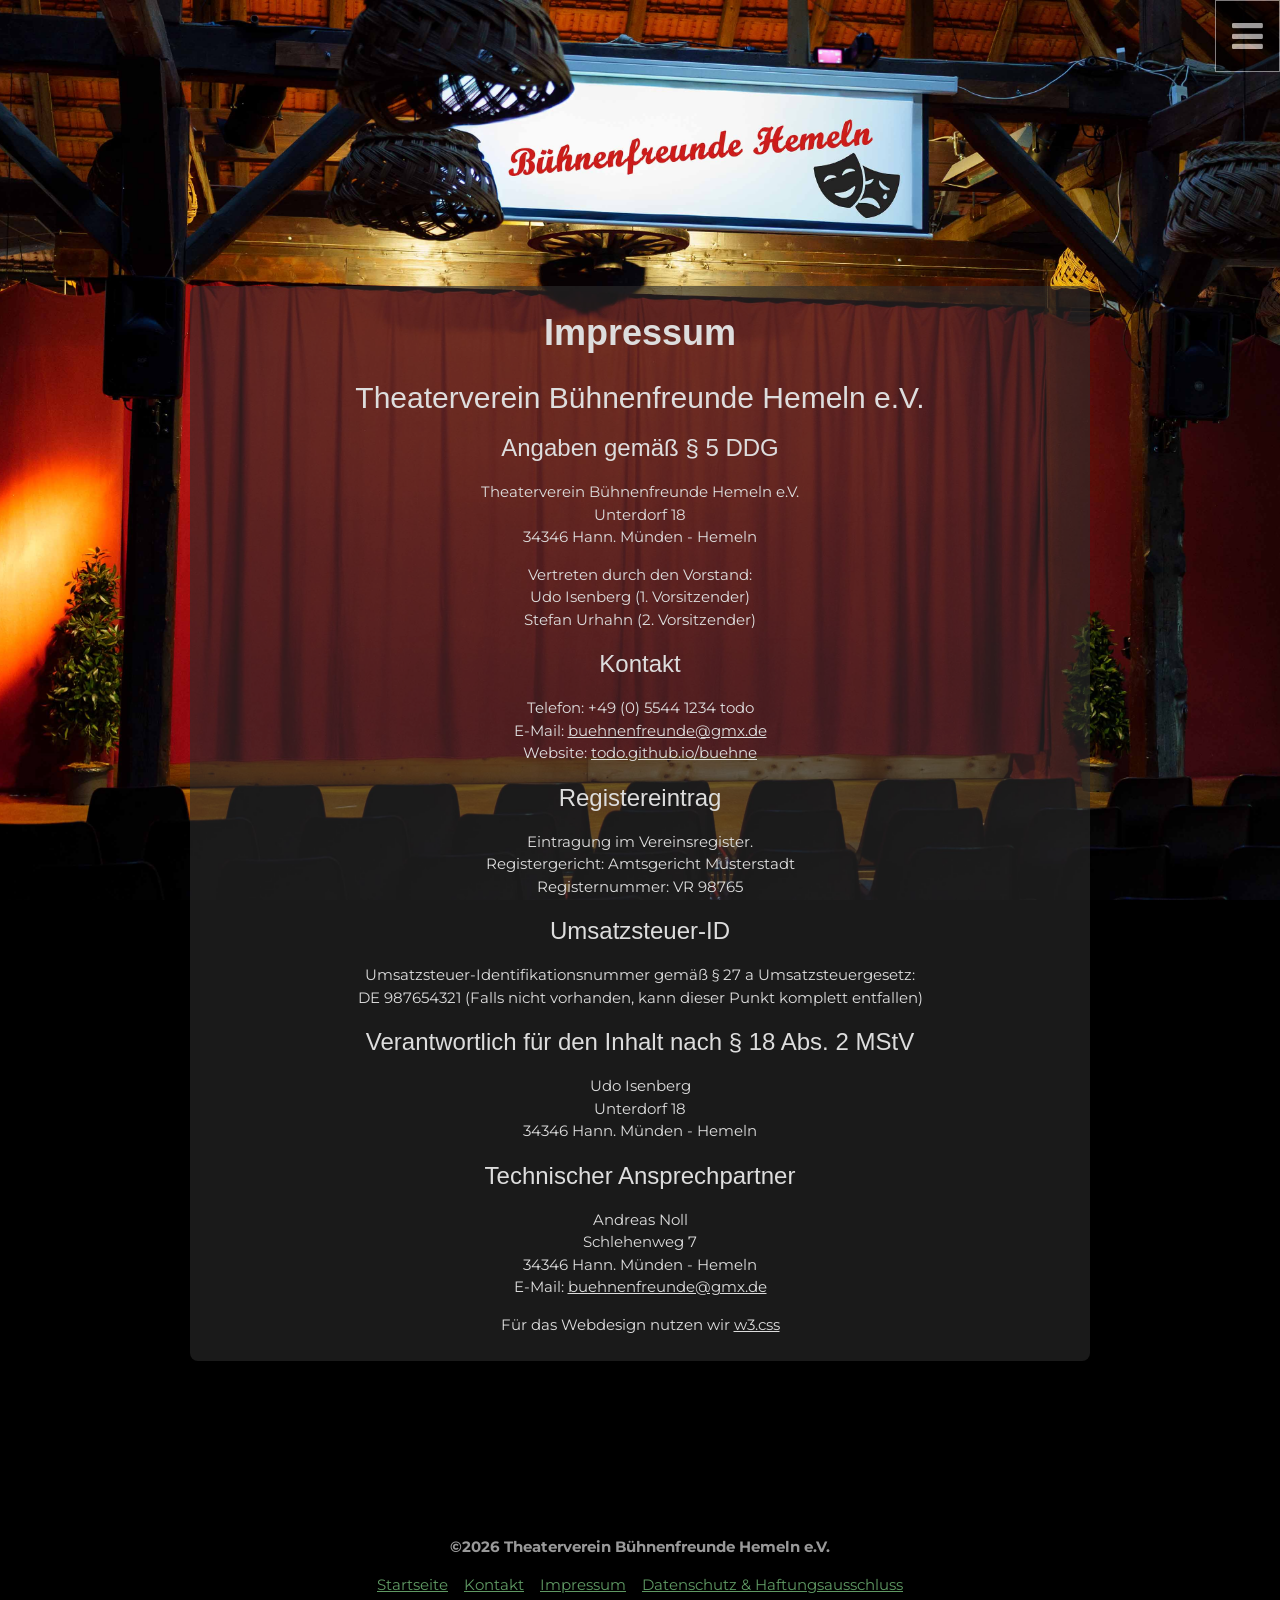
==== impressum.html @ 1085017e "Refactoring: sidebar-Scripte ausgelagert, Code-Duplikate werden dadurch vermieden." ====
<!DOCTYPE html>
<html>
<head>
<title>Impressum - Theaterverein Bühnenfreunde Hemeln e.V.</title>
<meta charset="UTF-8">
<meta name="viewport" content="width=device-width, initial-scale=1">
<link rel="stylesheet" href="https://www.w3schools.com/w3css/4/w3.css">
<link rel="stylesheet" href="https://fonts.googleapis.com/css?family=Montserrat">
<link rel="stylesheet" href="https://cdnjs.cloudflare.com/ajax/libs/font-awesome/4.7.0/css/font-awesome.min.css">
<link rel="stylesheet" href="./styles.css">
<script src="./sidebar.js" defer></script>
<style>
</style>
</head>
<body>

<!-- Sidebar (copied from index.html) -->
<nav class="w3-sidebar w3-black w3-animate-top w3-xxlarge" style="display:none;padding-top:150px;right:0;left:auto" id="mySidebar">
  <a href="javascript:void(0)" onclick="w3_close()" class="w3-button w3-black w3-xxlarge w3-padding w3-display-topright" style="padding:6px 24px">
    <i class="fa fa-remove"></i>
  </a>
  <div class="w3-bar-block w3-center">
    <a href="./index.html" class="w3-bar-item w3-button w3-text-grey w3-hover-black">Startseite</a>
  </div>
  <div class="w3-bar-block w3-center">
    <a href="./kontakt.html" class="w3-bar-item w3-button w3-text-grey w3-hover-black">Kontakt</a>
  </div>  
  <div class="w3-bar-block w3-center">
    <a href="./impressum.html" class="w3-bar-item w3-button w3-text-grey w3-hover-black">Impressum</a>
  </div>   
  <div class="w3-bar-block w3-center">
    <a href="./rechtliches.html" class="w3-bar-item w3-button w3-text-grey w3-hover-black">Rechtliches</a>
  </div>  
</nav>

<div class="w3-content" style="max-width:1500px">

<!-- Header -->
<div class="w3-opacity">
  <span class="w3-button w3-xxlarge w3-black w3-right w3-border top-menu-button" onclick="w3_open()"><i class="fa fa-bars"></i></span>
  <div class="w3-clear"></div>
  <header class="w3-center w3-margin-bottom">
    <div class="spacer" aria-hidden="true"></div>
  </header>
</div>

<div class="text-panel" style="text-align: center;">

  <h1><b>Impressum</b></h1>
  <p>
  <h2>Theaterverein Bühnenfreunde Hemeln e.V.</h2>
  
  <h3>Angaben gemäß § 5 DDG</h3>
  <p>Theaterverein Bühnenfreunde Hemeln e.V.<br>
  Unterdorf 18<br>
  34346 Hann. Münden - Hemeln</p>

  <p>Vertreten durch den Vorstand:<br>
  Udo Isenberg (1. Vorsitzender)<br>
  Stefan Urhahn (2. Vorsitzender)</p>

  <h3>Kontakt</h3>
  <p>Telefon: +49 (0) 5544 1234 todo<br>
  E-Mail: <a class="contact-link" href="mailto:buehnenfreunde@gmx.de">buehnenfreunde@gmx.de</a><br>
  Website: <a class="contact-link" href="https://todo.github.io/buehne" target="_blank">todo.github.io/buehne</a></p>

  <h3>Registereintrag</h3>
  <p>Eintragung im Vereinsregister.<br>
  Registergericht: Amtsgericht Musterstadt<br>
  Registernummer: VR 98765</p>

  <h3>Umsatzsteuer-ID</h3>
  <p>Umsatzsteuer-Identifikationsnummer gemäß § 27 a Umsatzsteuergesetz:<br>
  DE 987654321 (Falls nicht vorhanden, kann dieser Punkt komplett entfallen)</p>

  <h3>Verantwortlich für den Inhalt nach § 18 Abs. 2 MStV</h3>
  <p>Udo Isenberg<br>
  Unterdorf 18<br>
  34346 Hann. Münden - Hemeln</p>

  <h3>Technischer Ansprechpartner</h3>
  <p>Andreas Noll<br>
  Schlehenweg 7<br>
  34346 Hann. Münden - Hemeln<br>
  E-Mail: <a class="contact-link" href="mailto:buehnenfreunde@gmx.de">buehnenfreunde@gmx.de</a></p>


  <p class="w3-medium">Für das Webdesign nutzen wir <a href="https://www.w3schools.com/w3css/default.asp" target="_blank" class="w3-hover-text-green">w3.css</a></p> 
</div>

</div>

<!-- Footer -->
<footer class="w3-container w3-padding-32 w3-black w3-center w3-opacity w3-xlarge" style="margin-top:128px"> 
  <p class="w3-medium"><b>&copy;2026 Theaterverein Bühnenfreunde Hemeln e.V.</b></p>
    <p class="w3-medium"><a href="./index.html" class="w3-hover-text-green footer-link">Startseite</a>
    <span class="footer-link-sep"></span>
    <a href="./kontakt.html" class="w3-hover-text-green footer-link">Kontakt</a>
    <span class="footer-link-sep"></span>
    <a href="./impressum.html" class="w3-hover-text-green footer-link">Impressum</a>     
    <span class="footer-link-sep"></span>
    <a href="./rechtliches.html" class="w3-hover-text-green footer-link">Datenschutz & Haftungsausschluss</a></p>    
</footer>

</body>
</html>
---- styles.css ----
body {font-family: "Montserrat", sans-serif; background-color: #000; color: #fff; background-image: url('./images/vorhang.jpg'); background-size: cover; background-attachment: fixed; background-position: center top; background-repeat: no-repeat; min-height: 100vh}
footer {background-color: rgba(0,0,0,0.85); color: #fff}
footer a {color: #9fffa6}
.top-menu-button { position: absolute; top: 0; right: 0; z-index: 10;}
.top-menu-button i {color: #fff}
.spacer {height: 30vh; min-height: 120px}
.footer-link + .footer-link-sep {margin-left:12px}
.text-panel { background: #2b2b2b9d; padding: 10px 35px; border-radius: 8px; max-width:900px; margin: 0 auto; color: #ddd }
#mySidebar {background-color: #c01616 !important;}
#mySidebar .w3-button { background-color: #c01616 !important; color: #fff !important; }
#mySidebar .w3-bar-item { color: #f5e5e5 !important; }
#mySidebar .w3-bar-item:hover, #mySidebar .w3-bar-item:focus { background-color: #7a1010 !important; /* dunkles Rot beim Hover */ color: #ffffff !important; }
#mySidebar .w3-button:hover, #mySidebar .w3-button:focus { background-color: #7a1010 !important; color: #ffffff !important; }
img {margin-bottom: -7px}
.w3-row-padding img {margin-bottom: 12px}
@media (max-width:600px){.spacer{height:22vh}}
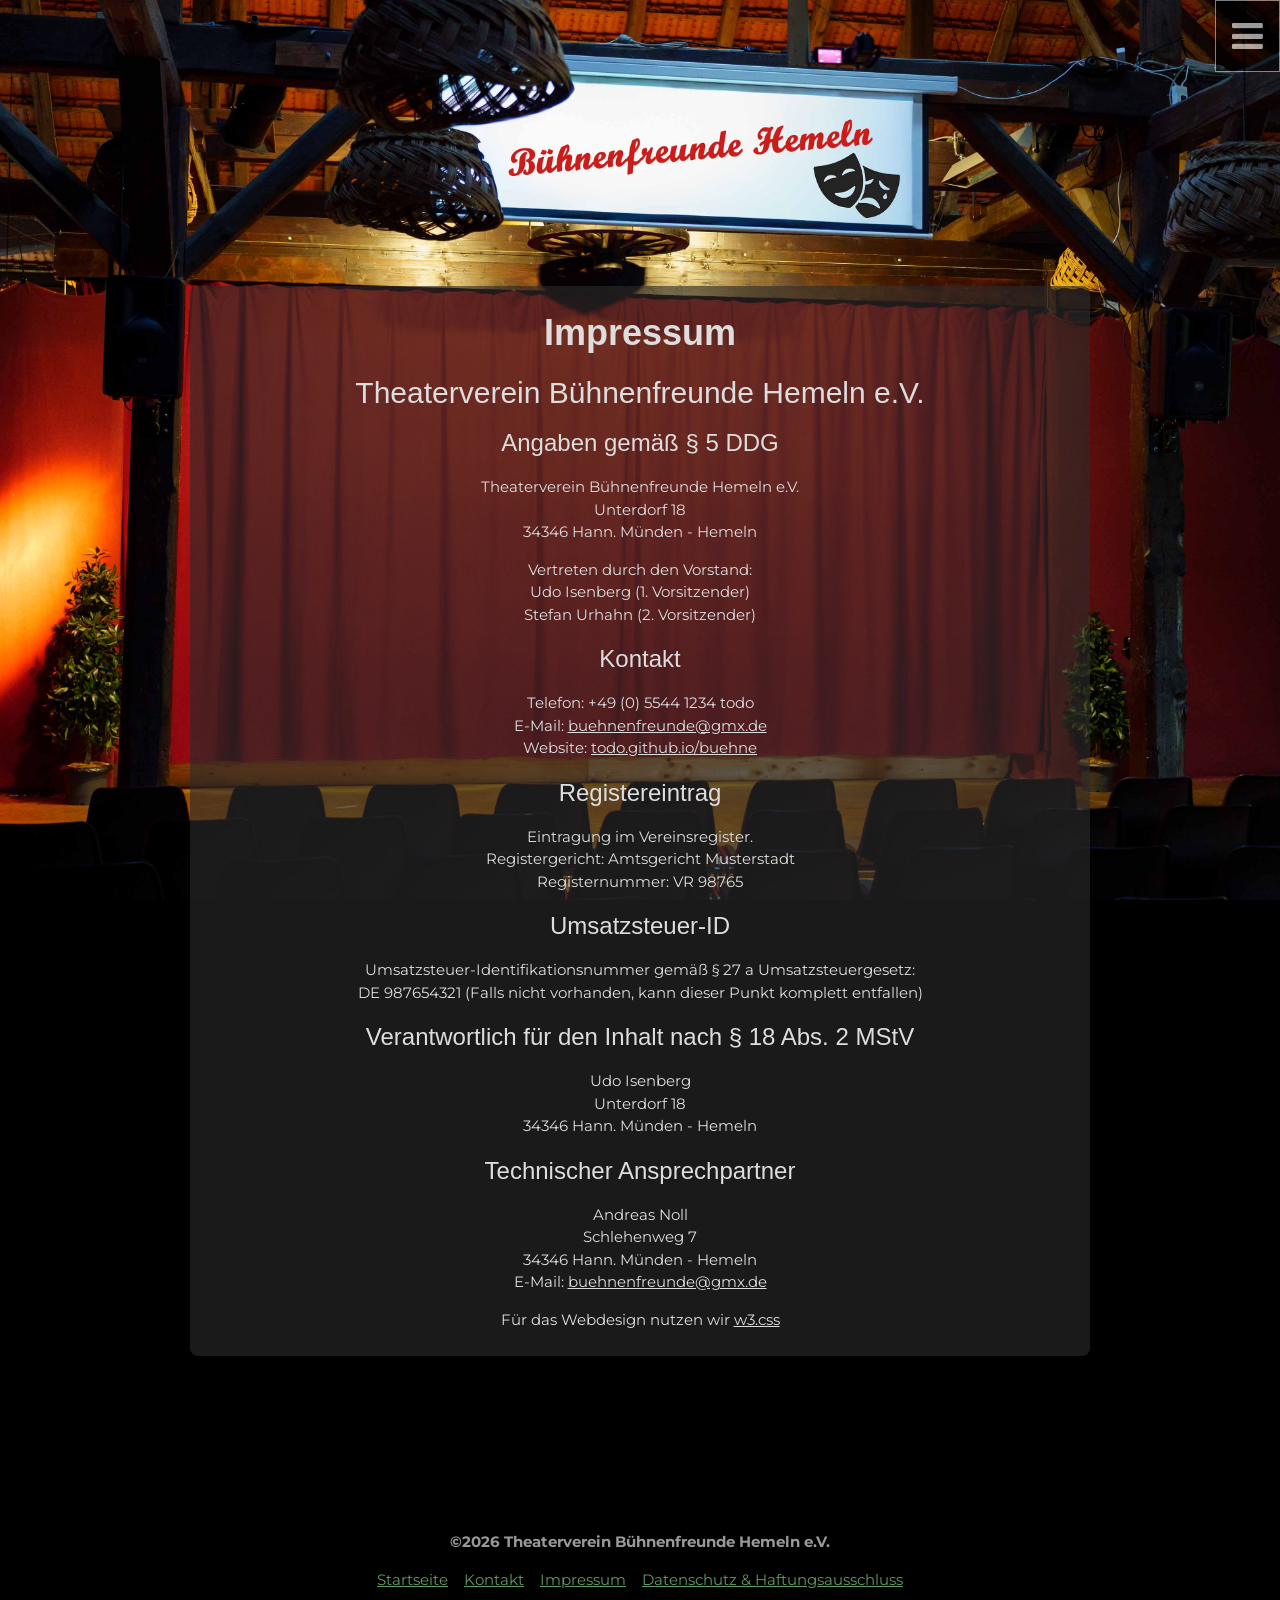
==== commit 93832a04: "Fix: kleinere HTML-Fehler behoben" ====
--- a/impressum.html
+++ b/impressum.html
@@ -14,7 +14,7 @@
 </head>
 <body>
 
-<!-- Sidebar (copied from index.html) -->
+<!-- Sidebar (DEFAULT) -->
 <nav class="w3-sidebar w3-black w3-animate-top w3-xxlarge" style="display:none;padding-top:150px;right:0;left:auto" id="mySidebar">
   <a href="javascript:void(0)" onclick="w3_close()" class="w3-button w3-black w3-xxlarge w3-padding w3-display-topright" style="padding:6px 24px">
     <i class="fa fa-remove"></i>
@@ -33,9 +33,10 @@
   </div>  
 </nav>
 
+<!-- Page content open (DEFAULT )-->
 <div class="w3-content" style="max-width:1500px">
 
-<!-- Header -->
+<!-- Header (DEFAULT) -->
 <div class="w3-opacity">
   <span class="w3-button w3-xxlarge w3-black w3-right w3-border top-menu-button" onclick="w3_open()"><i class="fa fa-bars"></i></span>
   <div class="w3-clear"></div>
@@ -44,10 +45,12 @@
   </header>
 </div>
 
+<!-- SPECIFIC CONTENT -->
+
 <div class="text-panel" style="text-align: center;">
 
   <h1><b>Impressum</b></h1>
-  <p>
+  
   <h2>Theaterverein Bühnenfreunde Hemeln e.V.</h2>
   
   <h3>Angaben gemäß § 5 DDG</h3>
@@ -88,9 +91,12 @@
   <p class="w3-medium">Für das Webdesign nutzen wir <a href="https://www.w3schools.com/w3css/default.asp" target="_blank" class="w3-hover-text-green">w3.css</a></p> 
 </div>
 
+<!-- SPECIFIC CONTENT END -->
+
+<!-- Page content close (DEFAULT )-->
 </div>
 
-<!-- Footer -->
+<!-- Footer (DEFAULT) -->
 <footer class="w3-container w3-padding-32 w3-black w3-center w3-opacity w3-xlarge" style="margin-top:128px"> 
   <p class="w3-medium"><b>&copy;2026 Theaterverein Bühnenfreunde Hemeln e.V.</b></p>
     <p class="w3-medium"><a href="./index.html" class="w3-hover-text-green footer-link">Startseite</a>
@@ -103,6 +109,4 @@
 </footer>
 
 </body>
-</html>
-
-
+</html>
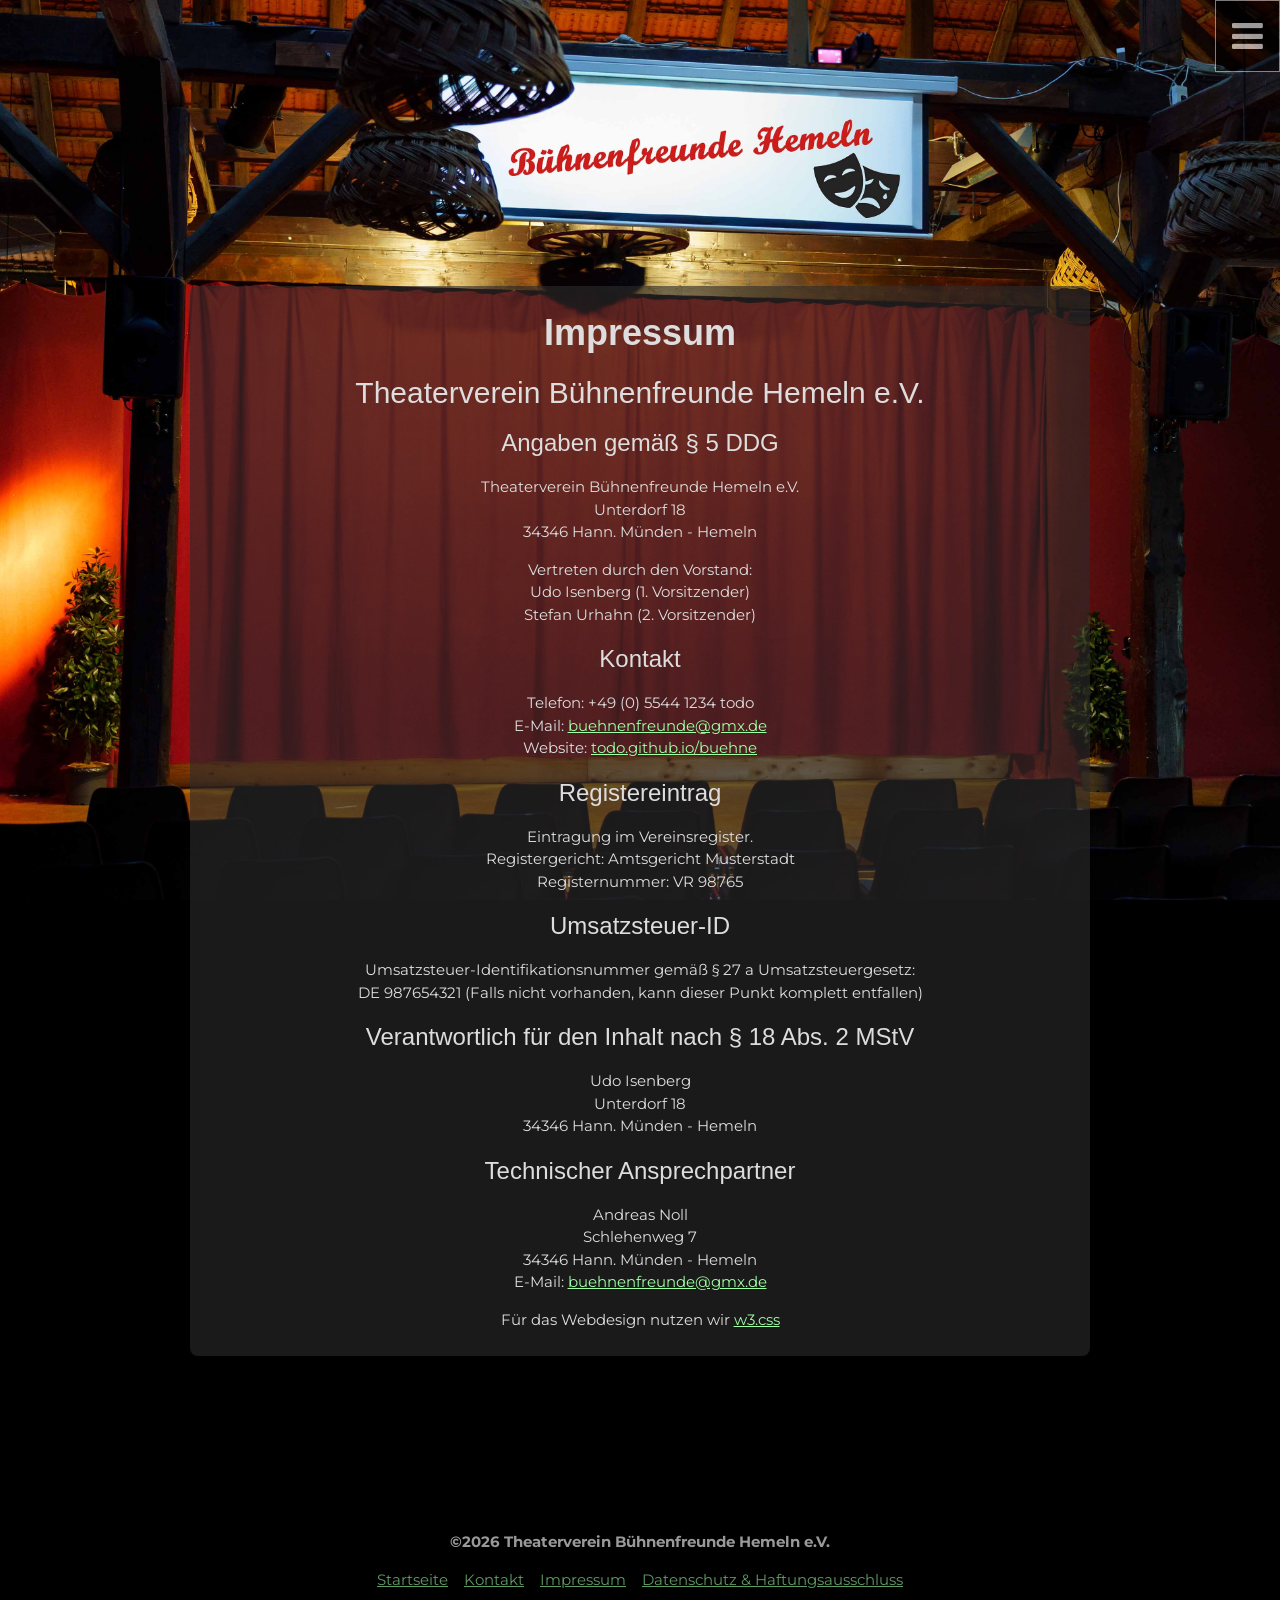
==== commit 5bd418a8: "Refactoring und Fix: Link-Farbe zentral in styles.css definiert." ====
--- a/impressum.html
+++ b/impressum.html
@@ -50,7 +50,7 @@
 <div class="text-panel" style="text-align: center;">
 
   <h1><b>Impressum</b></h1>
-  
+
   <h2>Theaterverein Bühnenfreunde Hemeln e.V.</h2>
   
   <h3>Angaben gemäß § 5 DDG</h3>
@@ -64,8 +64,8 @@
 
   <h3>Kontakt</h3>
   <p>Telefon: +49 (0) 5544 1234 todo<br>
-  E-Mail: <a class="contact-link" href="mailto:buehnenfreunde@gmx.de">buehnenfreunde@gmx.de</a><br>
-  Website: <a class="contact-link" href="https://todo.github.io/buehne" target="_blank">todo.github.io/buehne</a></p>
+  E-Mail: <a class="link" href="mailto:buehnenfreunde@gmx.de">buehnenfreunde@gmx.de</a><br>
+  Website: <a class="link" href="https://todo.github.io/buehne" target="_blank">todo.github.io/buehne</a></p>
 
   <h3>Registereintrag</h3>
   <p>Eintragung im Vereinsregister.<br>
@@ -85,10 +85,10 @@
   <p>Andreas Noll<br>
   Schlehenweg 7<br>
   34346 Hann. Münden - Hemeln<br>
-  E-Mail: <a class="contact-link" href="mailto:buehnenfreunde@gmx.de">buehnenfreunde@gmx.de</a></p>
+  E-Mail: <a class="link" href="mailto:buehnenfreunde@gmx.de">buehnenfreunde@gmx.de</a></p>
 
 
-  <p class="w3-medium">Für das Webdesign nutzen wir <a href="https://www.w3schools.com/w3css/default.asp" target="_blank" class="w3-hover-text-green">w3.css</a></p> 
+  <p class="w3-medium">Für das Webdesign nutzen wir <a class="link" href="https://www.w3schools.com/w3css/default.asp" target="_blank" class="w3-hover-text-green">w3.css</a></p> 
 </div>
 
 <!-- SPECIFIC CONTENT END -->
--- a/styles.css
+++ b/styles.css
@@ -6,6 +6,7 @@
 .spacer {height: 30vh; min-height: 120px}
 .footer-link + .footer-link-sep {margin-left:12px}
 .text-panel { background: #2b2b2b9d; padding: 10px 35px; border-radius: 8px; max-width:900px; margin: 0 auto; color: #ddd }
+.link {color: #9fffa6}
 #mySidebar {background-color: #c01616 !important;}
 #mySidebar .w3-button { background-color: #c01616 !important; color: #fff !important; }
 #mySidebar .w3-bar-item { color: #f5e5e5 !important; }
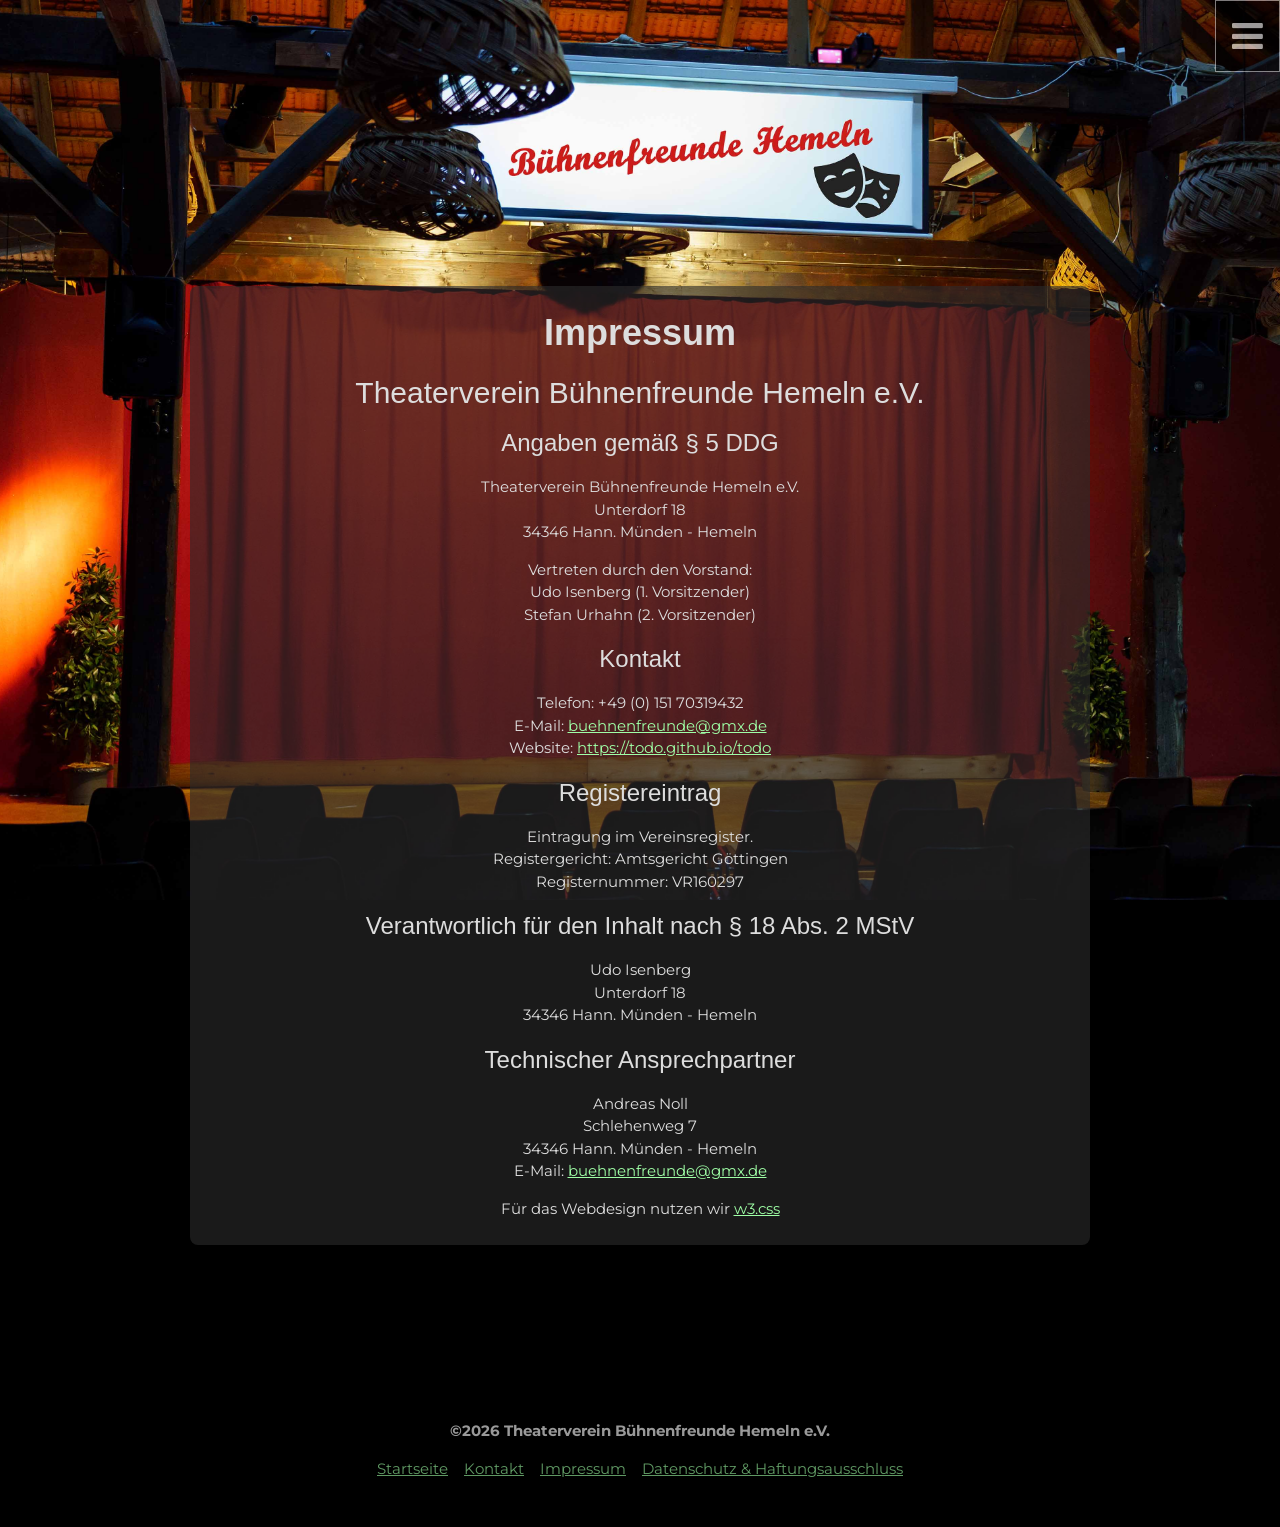
==== commit 0e7bcb0b: "Fix: Vereinsdaten korrigiert." ====
--- a/impressum.html
+++ b/impressum.html
@@ -1,5 +1,5 @@
 <!DOCTYPE html>
-<html>
+<html lang="de">
 <head>
 <title>Impressum - Theaterverein Bühnenfreunde Hemeln e.V.</title>
 <meta charset="UTF-8">
@@ -63,18 +63,14 @@
   Stefan Urhahn (2. Vorsitzender)</p>
 
   <h3>Kontakt</h3>
-  <p>Telefon: +49 (0) 5544 1234 todo<br>
-  E-Mail: <a class="link" href="mailto:buehnenfreunde@gmx.de">buehnenfreunde@gmx.de</a><br>
-  Website: <a class="link" href="https://todo.github.io/buehne" target="_blank">todo.github.io/buehne</a></p>
+  <p>Telefon: +49 (0) 151 70319432<br>
+  E-Mail: <a class="link w3-hover-text-green footer-link" href="mailto:buehnenfreunde@gmx.de">buehnenfreunde@gmx.de</a><br>
+  Website: <a class="link w3-hover-text-green footer-link" href="https://todo.github.io/todo" target="_blank">https://todo.github.io/todo</a></p>
 
   <h3>Registereintrag</h3>
   <p>Eintragung im Vereinsregister.<br>
-  Registergericht: Amtsgericht Musterstadt<br>
-  Registernummer: VR 98765</p>
-
-  <h3>Umsatzsteuer-ID</h3>
-  <p>Umsatzsteuer-Identifikationsnummer gemäß § 27 a Umsatzsteuergesetz:<br>
-  DE 987654321 (Falls nicht vorhanden, kann dieser Punkt komplett entfallen)</p>
+  Registergericht: Amtsgericht Göttingen<br>
+  Registernummer: VR160297</p>
 
   <h3>Verantwortlich für den Inhalt nach § 18 Abs. 2 MStV</h3>
   <p>Udo Isenberg<br>
@@ -85,10 +81,10 @@
   <p>Andreas Noll<br>
   Schlehenweg 7<br>
   34346 Hann. Münden - Hemeln<br>
-  E-Mail: <a class="link" href="mailto:buehnenfreunde@gmx.de">buehnenfreunde@gmx.de</a></p>
+  E-Mail: <a class="link w3-hover-text-green footer-link" href="mailto:buehnenfreunde@gmx.de">buehnenfreunde@gmx.de</a></p>
 
 
-  <p class="w3-medium">Für das Webdesign nutzen wir <a class="link" href="https://www.w3schools.com/w3css/default.asp" target="_blank" class="w3-hover-text-green">w3.css</a></p> 
+  <p class="w3-medium">Für das Webdesign nutzen wir <a class="link w3-hover-text-green footer-link" href="https://www.w3schools.com/w3css/default.asp" target="_blank">w3.css</a></p> 
 </div>
 
 <!-- SPECIFIC CONTENT END -->
--- a/styles.css
+++ b/styles.css
@@ -1,4 +1,4 @@
-body {font-family: "Montserrat", sans-serif; background-color: #000; color: #fff; background-image: url('./images/vorhang.jpg'); background-size: cover; background-attachment: fixed; background-position: center top; background-repeat: no-repeat; min-height: 100vh}
+body {font-family: "Montserrat", sans-serif; background-color: #000; color: #fff; background-image: url('./images/vorhang.jpg'); background-size: cover; background-attachment: fixed; background-position: center top; background-repeat: no-repeat; min-height: 100vh; hyphens: auto}
 footer {background-color: rgba(0,0,0,0.85); color: #fff}
 footer a {color: #9fffa6}
 .top-menu-button { position: absolute; top: 0; right: 0; z-index: 10;}
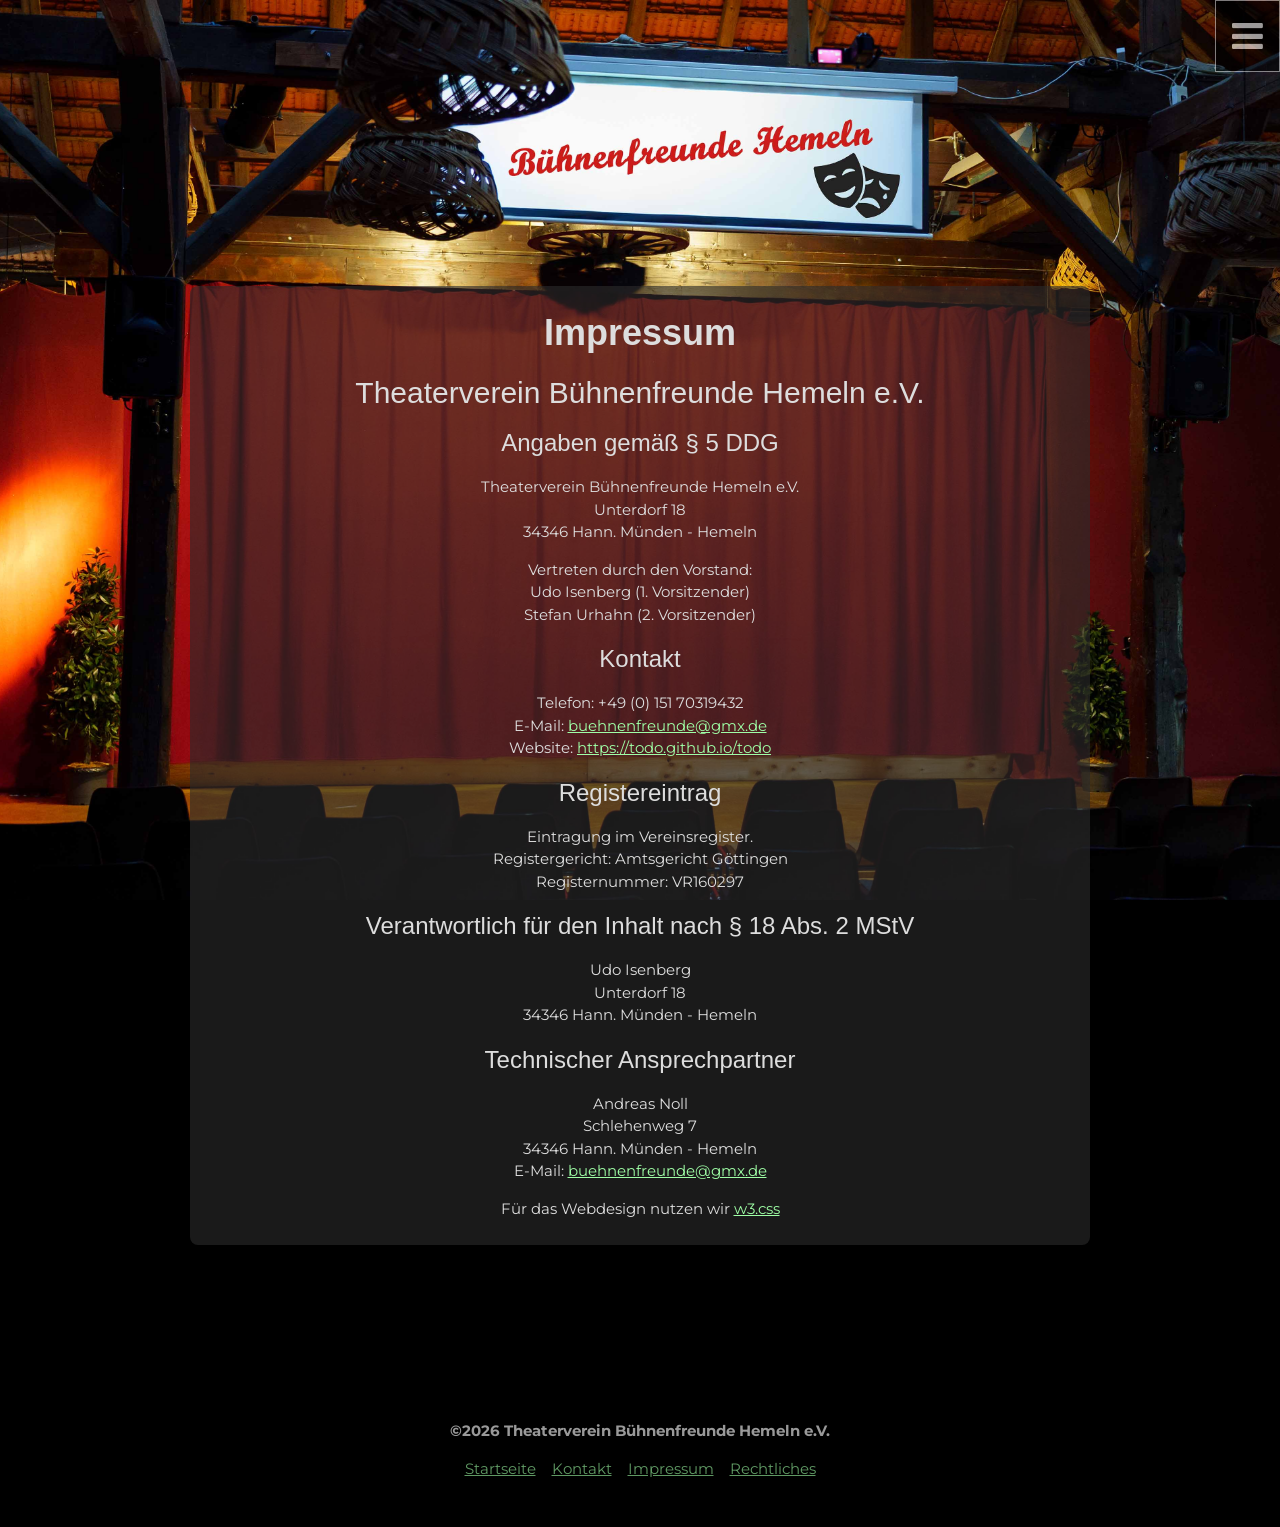
==== commit e7eb3ac6: "Text: Im Footer Link-Caption jetzt auch "Rechtliches". Damit Website-weit einheitlich." ====
--- a/impressum.html
+++ b/impressum.html
@@ -101,7 +101,7 @@
     <span class="footer-link-sep"></span>
     <a href="./impressum.html" class="w3-hover-text-green footer-link">Impressum</a>     
     <span class="footer-link-sep"></span>
-    <a href="./rechtliches.html" class="w3-hover-text-green footer-link">Datenschutz & Haftungsausschluss</a></p>    
+    <a href="./rechtliches.html" class="w3-hover-text-green footer-link">Rechtliches</a></p>    
 </footer>
 
 </body>
